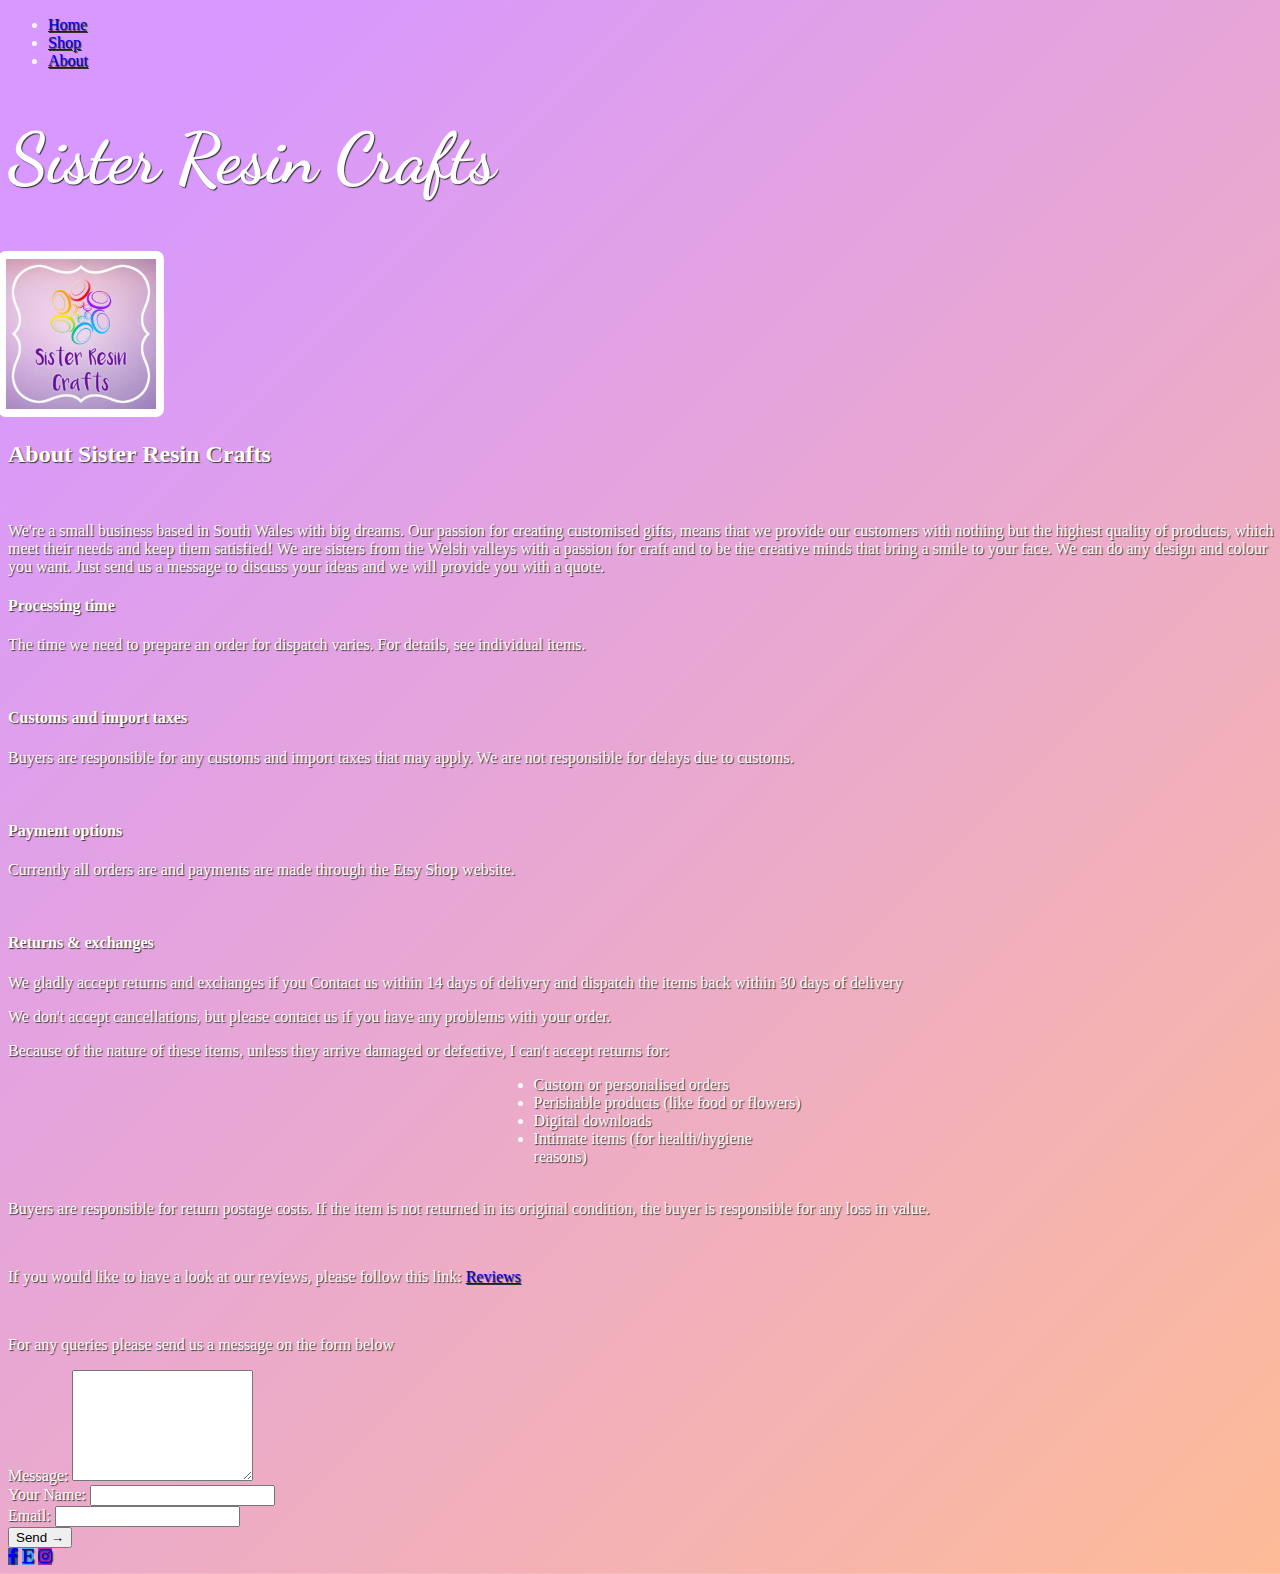
==== about.html @ 74ef3539 "I have added a form to the about page" ====
<!DOCTYPE html>
<html lang="en">

<head>
    <meta charset="UTF-8">
    <meta http-equiv="X-UA-Compatible" content="IE=edge">
    <meta name="viewport" content="width=device-width, initial-scale=1.0">
    <link rel="stylesheet" href="form.css" >
    <href="https: //cdnjs.cloudflare.com/ajax/libs/font-awesome/4.7.0/css/font-awesome.min.css">
        <link rel="preconnect" href="https://fonts.googleapis.com">
        <link rel="preconnect" href="https://fonts.gstatic.com" crossorigin>
        <link rel="stylesheet" href="https://use.fontawesome.com/releases/v5.6.3/css/all.css">
        <link rel="stylesheet" href="https://stackpath.bootstrapcdn.com/bootstrap/4.1.3/css/bootstrap.min.css"
            integrity="sha384-MCw98/SFnGE8fJT3GXwEOngsV7Zt27NXFoaoApmYm81iuXoPkFOJwJ8ERdknLPMO" crossorigin="anonymous">
        <link rel="stylesheet" href="assets/css/style.css">
        <href="https:
            //fonts.googleapis.com/css2?family=Noto+Sans+TC:wght@100&family=Pacifico&family=Smooch&display=swap"
            rel="stylesheet">
            </href>
            
            <link href="https://fonts.googleapis.com/css2?family=Dancing+Script:wght@500&display=swap" rel="stylesheet">

            <title>Sister Resin Craft</title>
</head>

<body>
    <div class="img-fluid">
    </div>
    <header>
        <!-- Navbar -->

        <nav class=" navbar navbar-expand-sm bg-light">
            
            <ul class="navbar-nav">
                        <li class="nav-item active">
                            <a class="nav-link" aria-current="page" href="index.html">Home</a>
                        </li>
                        <li class="nav-item">
                            <a class="nav-link" href="shop.html">Shop</a>
                        </li>
                        <li class="nav-item">
                            <a class="nav-link" href="about.html">About</a>
                        </li>
                    </ul>
                
        </nav>
        <!-- Navbar -->

        <!-- name and logo -->
        <div class="container-fluid p-5 text-center businessname">
            <h1 class="mb-3">Sister Resin Crafts</h1>
            <div class="logo img-fluid">
                <img class="img-responsive" src="assets/images/sisfb.jpg" alt="sisterresincraft" width="150"
                    height="150">
            </div>
        </div>
    </header>
    <section>
        <!--  About -->
        <div class="container-fluid text-center about">
            <h2>About Sister Resin Crafts</h2>
            <br>
            <p>We're a small business based in South Wales with big dreams. Our passion for creating customised gifts, means that we provide our customers with nothing but the highest quality of products, which meet their needs and keep them satisfied!

                We are sisters from the Welsh valleys with a passion for craft and to be the creative minds that bring a smile to your face. 
                
                We can do any design and colour you want. Just send us a message to discuss your ideas and we will provide you with a quote.</p>
            <h4>Processing time</h4>
            <p>The time we need to prepare an order for dispatch varies. For details, see individual items.</p>
            <br>
            <h4>Customs and import taxes</h4>
            <p>Buyers are responsible for any customs and import taxes that may apply. We are not responsible for delays
                due to customs.</p>
            <br>
            <h4>Payment options</h4>
            <p>Currently all orders are and payments are made through the Etsy Shop website. </p>
            <br>
            <h4>Returns & exchanges</h4>
            <p>We gladly accept returns and exchanges if you Contact us within 14 days of delivery and dispatch the
                items back within 30 days of delivery</p>
            <p>We don't accept cancellations, but please contact us if you have any problems with your order.</p>
            <p>Because of the nature of these items, unless they arrive damaged or defective, I can't accept returns
                for:</p>
            <ul>
                <li>Custom or personalised orders</li>
                <li>Perishable products (like food or flowers)</li>
                <li>Digital downloads</li>
                <li>Intimate items (for health/hygiene reasons)</li>
            </ul>
            <br>
            <p>Buyers are responsible for return postage costs. If the item is not returned in its original condition,
                the buyer is responsible for any loss in value.</p>
            <br>
            <p>If you would like to have a look at our reviews, please follow this link:
                <a href="https://www.etsy.com/uk/shop/SistersResinCrafts#reviews" target="_blank">Reviews</a></p>
             <br>
             <p>For any queries please send us a message on the form below</p> 
              
             <!--  form,  the code I used was from http://reusableforms.com/d/e1/bootstrap-contact-form-send-email-->
             <div class="justify-content-center row" >
                <div class="col-md-4 col-md-offset-3" id="form_container">
                    <form role="form" method="post" id="reused_form">

                        <div class="justify-content-center row">
                            <div class=" col-sm-12 form-group ">
                                <label for="message">
                                    Message:</label>
                                <textarea class="form-control" type="textarea" name="message" id="message" maxlength="6000" rows="7"></textarea>
                            </div>
                        </div>
                        <div class="row">
                            <div class="justify-content-center col-sm-6 form-group">
                                <label for="name">
                                    Your Name:</label>
                                <input type="text" class="form-control" id="name" name="name" required>
                            </div>
                            <div class="col-sm-6 form-group">
                                <label for="email">
                                    Email:</label>
                                <input type="email" class="form-control" id="email" name="email" required>
                            </div>
                        </div>
            
            
                        <div class="row">
                            <div class="col-sm-12 form-group">
                                <button type="submit" class="btn btn-lg btn-default pull-right" >Send →</button>
                            </div>
                        </div>
            
                    </form>
        </div>
    </section>
    <footer class="bg-light text-center text-white">

        <div class="container p-1 pb-0">
            <!--  Social media -->
            <section class="mb-4">
                <a class="btn btn-primary btn-floating m-1" style="background-color: #3b5998;"
                    href="https://www.facebook.com/pg/sisterresincrafts" target="_blank" alt="facebook" role="button"><i
                        class="fab fa-facebook-f"></i></a>
                <a class="btn btn-primary btn-floating m-1" style="background-color: #55acee;"
                    href="https://www.etsy.com/shop/SisterResinCrafts" target="_blank" role="button"><i
                        class="fab fa-etsy"></i></a>
                <a class="btn btn-primary btn-floating m-1" style="background-color: #ac2bac;"
                    href="https://www.instagram.com/sisterresincrafts" target="_blank" role="button"><i
                        class="fab fa-instagram"></i></a>
        </div>

    </footer>
</body>

</html>
---- assets/css/style.css ----
@import url('https://fonts.googleapis.com/css?family=Roboto:100,200,300,400,500,600,700|Exo:100,200,300,400,500,600,700');

/*---------------------------------------body---------------------------*/
body {
    height: auto;
    width: 100%;
    padding: 0;
    color: #FFF;
    text-shadow: 1px 1px 1px #333;
    background-image: linear-gradient(135deg, #9f05ff69 10%, #fd5e086b 100%);
    background-repeat: no-repeat;
    background-position: center;
    background-size: cover;

}
/*-----------------------------------------Make Images Responsive------------*/
.img-fluid {
  max-width: 100%;
  height: auto;
  width: 100% \9
}

/*-------------------------------------------Navigation Bar and Header-----------*/

.businessname h1 {

  font-family: 'Dancing Script', cursive;
  font-size: 70px;
}

.logo img {

  border-radius: 8px;
  margin-top: 3px;
  margin-left: -10px;
  border: 8px solid #fff;
}

.navbar ul li:hover {
  background-color: purple;
  transition: 1s;
}
/*-------------------------------------------featured-items-----------*/
.featured-items {
  font-size: 30px;
}

.productimages img {
  width: 300px; 
  height: 300px;
  object-fit: cover;
}
/*-------------------------------------------About us-----------*/
.about ul  {
  max-width:21%;
    margin: auto;
    text-align: left;
}
/*-------------------------------------------Shop-----------*/
.coasters img {
  width: 200px; 
  height: 200px;
  object-fit: cover;
  
}

/*-------------------------------media queries------------------------*/

@media screen and (max-width: 920px) {

header {
  padding-left: -20;
}
.businessname h1 {
font-size: 30px;
margin-right: 30px;

}
.logo img {
  height: 90px;
  width: 90px;
  margin-right: 20px;
}
.welcome-message h5{
  font-size: 8px;
  }
  .welcome-message {
    margin-left: 1px;
  }
  .featured-items {
    font-size: 20px;
    margin-right: 30px;
}
.productimages img {
  width: 100px; 
  height: 100px;
  object-fit: cover;
  
}
.productimages {
  font-size: 20px;
}
.productimages h5 {
  font-size: 10px;
}
.about p{
  font-size: 10px;
}
.about ul{
  max-width:100%;
    margin: auto;
    text-align: left;
}
.about ul li{
  font-size: 10px;
}
.coasters img {
  width: 60px; 
  height: 60px;
}
.items h5 {
  font-size: 10px;
}
.caption {
  font-size: 8px
}

}
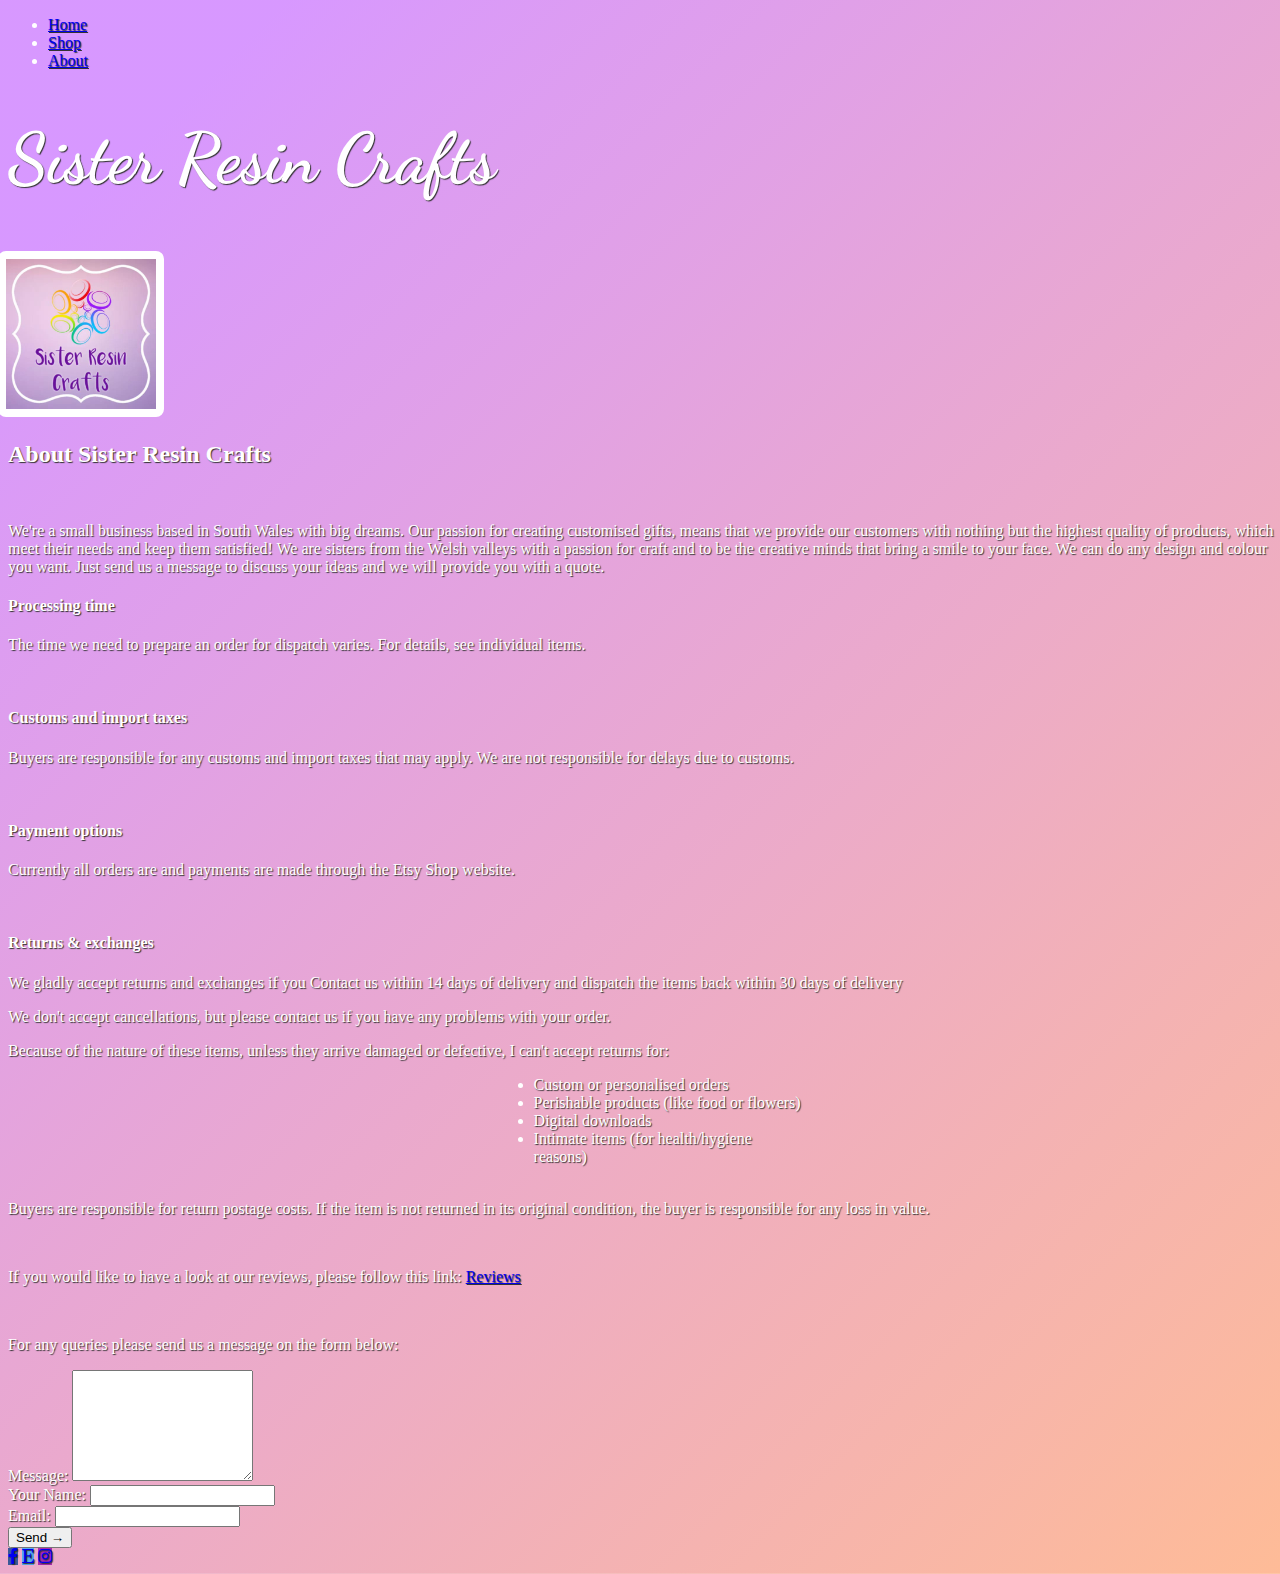
==== commit 2cc65ffb: "site 90% completed" ====
--- a/about.html
+++ b/about.html
@@ -5,7 +5,7 @@
     <meta charset="UTF-8">
     <meta http-equiv="X-UA-Compatible" content="IE=edge">
     <meta name="viewport" content="width=device-width, initial-scale=1.0">
-    <link rel="stylesheet" href="form.css" >
+    <link rel="stylesheet" href="form.css">
     <href="https: //cdnjs.cloudflare.com/ajax/libs/font-awesome/4.7.0/css/font-awesome.min.css">
         <link rel="preconnect" href="https://fonts.googleapis.com">
         <link rel="preconnect" href="https://fonts.gstatic.com" crossorigin>
@@ -17,7 +17,7 @@
             //fonts.googleapis.com/css2?family=Noto+Sans+TC:wght@100&family=Pacifico&family=Smooch&display=swap"
             rel="stylesheet">
             </href>
-            
+
             <link href="https://fonts.googleapis.com/css2?family=Dancing+Script:wght@500&display=swap" rel="stylesheet">
 
             <title>Sister Resin Craft</title>
@@ -30,19 +30,19 @@
         <!-- Navbar -->
 
         <nav class=" navbar navbar-expand-sm bg-light">
-            
+
             <ul class="navbar-nav">
-                        <li class="nav-item active">
-                            <a class="nav-link" aria-current="page" href="index.html">Home</a>
-                        </li>
-                        <li class="nav-item">
-                            <a class="nav-link" href="shop.html">Shop</a>
-                        </li>
-                        <li class="nav-item">
-                            <a class="nav-link" href="about.html">About</a>
-                        </li>
-                    </ul>
-                
+                <li class="nav-item active">
+                    <a class="nav-link" aria-current="page" href="index.html">Home</a>
+                </li>
+                <li class="nav-item">
+                    <a class="nav-link" href="shop.html">Shop</a>
+                </li>
+                <li class="nav-item">
+                    <a class="nav-link" href="about.html">About</a>
+                </li>
+            </ul>
+
         </nav>
         <!-- Navbar -->
 
@@ -60,11 +60,15 @@
         <div class="container-fluid text-center about">
             <h2>About Sister Resin Crafts</h2>
             <br>
-            <p>We're a small business based in South Wales with big dreams. Our passion for creating customised gifts, means that we provide our customers with nothing but the highest quality of products, which meet their needs and keep them satisfied!
+            <p>We're a small business based in South Wales with big dreams. Our passion for creating customised gifts,
+                means that we provide our customers with nothing but the highest quality of products, which meet their
+                needs and keep them satisfied!
 
-                We are sisters from the Welsh valleys with a passion for craft and to be the creative minds that bring a smile to your face. 
-                
-                We can do any design and colour you want. Just send us a message to discuss your ideas and we will provide you with a quote.</p>
+                We are sisters from the Welsh valleys with a passion for craft and to be the creative minds that bring a
+                smile to your face.
+
+                We can do any design and colour you want. Just send us a message to discuss your ideas and we will
+                provide you with a quote.</p>
             <h4>Processing time</h4>
             <p>The time we need to prepare an order for dispatch varies. For details, see individual items.</p>
             <br>
@@ -93,58 +97,62 @@
             <br>
             <p>If you would like to have a look at our reviews, please follow this link:
                 <a href="https://www.etsy.com/uk/shop/SistersResinCrafts#reviews" target="_blank">Reviews</a></p>
-             <br>
-             <p>For any queries please send us a message on the form below</p> 
-              
-             <!--  form,  the code I used was from http://reusableforms.com/d/e1/bootstrap-contact-form-send-email-->
-             <div class="justify-content-center row" >
-                <div class="col-md-4 col-md-offset-3" id="form_container">
-                    <form role="form" method="post" id="reused_form">
+            <br>
+            <p>For any queries please send us a message on the form below:</p>
+        </div>
+        <!--  form,  the code I used was from http://reusableforms.com/d/e1/bootstrap-contact-form-send-email-->
+        <div class="justify-content-center row">
+            <div class="col-md-4 col-md-offset-3" id="form_container">
+                <form role="form" method="post" id="reused_form">
 
-                        <div class="justify-content-center row">
-                            <div class=" col-sm-12 form-group ">
-                                <label for="message">
-                                    Message:</label>
-                                <textarea class="form-control" type="textarea" name="message" id="message" maxlength="6000" rows="7"></textarea>
-                            </div>
+                    <div class="justify-content-center row">
+                        <div class=" col-sm-12 form-group ">
+                            <label for="message">
+                                Message:</label>
+                            <textarea class="form-control" type="textarea" name="message" id="message" maxlength="6000"
+                                rows="7"></textarea>
                         </div>
-                        <div class="row">
-                            <div class="justify-content-center col-sm-6 form-group">
-                                <label for="name">
-                                    Your Name:</label>
-                                <input type="text" class="form-control" id="name" name="name" required>
-                            </div>
-                            <div class="col-sm-6 form-group">
-                                <label for="email">
-                                    Email:</label>
-                                <input type="email" class="form-control" id="email" name="email" required>
-                            </div>
+                    </div>
+                    <div class="row">
+                        <div class="justify-content-center col-sm-6 form-group">
+                            <label for="name">
+                                Your Name:</label>
+                            <input type="text" class="form-control" id="name" name="name" required>
                         </div>
-            
-            
-                        <div class="row">
-                            <div class="col-sm-12 form-group">
-                                <button type="submit" class="btn btn-lg btn-default pull-right" >Send →</button>
-                            </div>
+                        <div class="col-sm-6 form-group">
+                            <label for="email">
+                                Email:</label>
+                            <input type="email" class="form-control" id="email" name="email" required>
                         </div>
-            
-                    </form>
+                    </div>
+
+
+                    <div class="row">
+                        <div class="col-sm-12 form-group">
+                            <button type="submit" class="btn btn-lg btn-default pull-right">Send →</button>
+                        </div>
+                    </div>
+
+                </form>
+            </div>
         </div>
+
+
     </section>
     <footer class="bg-light text-center text-white">
 
         <div class="container p-1 pb-0">
             <!--  Social media -->
-            <section class="mb-4">
-                <a class="btn btn-primary btn-floating m-1" style="background-color: #3b5998;"
-                    href="https://www.facebook.com/pg/sisterresincrafts" target="_blank" alt="facebook" role="button"><i
-                        class="fab fa-facebook-f"></i></a>
-                <a class="btn btn-primary btn-floating m-1" style="background-color: #55acee;"
-                    href="https://www.etsy.com/shop/SisterResinCrafts" target="_blank" role="button"><i
-                        class="fab fa-etsy"></i></a>
-                <a class="btn btn-primary btn-floating m-1" style="background-color: #ac2bac;"
-                    href="https://www.instagram.com/sisterresincrafts" target="_blank" role="button"><i
-                        class="fab fa-instagram"></i></a>
+
+            <a class="btn btn-primary btn-floating m-1" style="background-color: #3b5998;"
+                href="https://www.facebook.com/pg/sisterresincrafts" target="_blank" alt="facebook" role="button"><i
+                    class="fab fa-facebook-f"></i></a>
+            <a class="btn btn-primary btn-floating m-1" style="background-color: #55acee;"
+                href="https://www.etsy.com/shop/SisterResinCrafts" target="_blank" role="button"><i
+                    class="fab fa-etsy"></i></a>
+            <a class="btn btn-primary btn-floating m-1" style="background-color: #ac2bac;"
+                href="https://www.instagram.com/sisterresincrafts" target="_blank" role="button"><i
+                    class="fab fa-instagram"></i></a>
         </div>
 
     </footer>
--- a/assets/css/style.css
+++ b/assets/css/style.css
@@ -17,7 +17,7 @@
 .img-fluid {
   max-width: 100%;
   height: auto;
-  width: 100% \9
+  width: 100%;
 }
 
 /*-------------------------------------------Navigation Bar and Header-----------*/
@@ -68,9 +68,6 @@
 
 @media screen and (max-width: 920px) {
 
-header {
-  padding-left: -20;
-}
 .businessname h1 {
 font-size: 30px;
 margin-right: 30px;
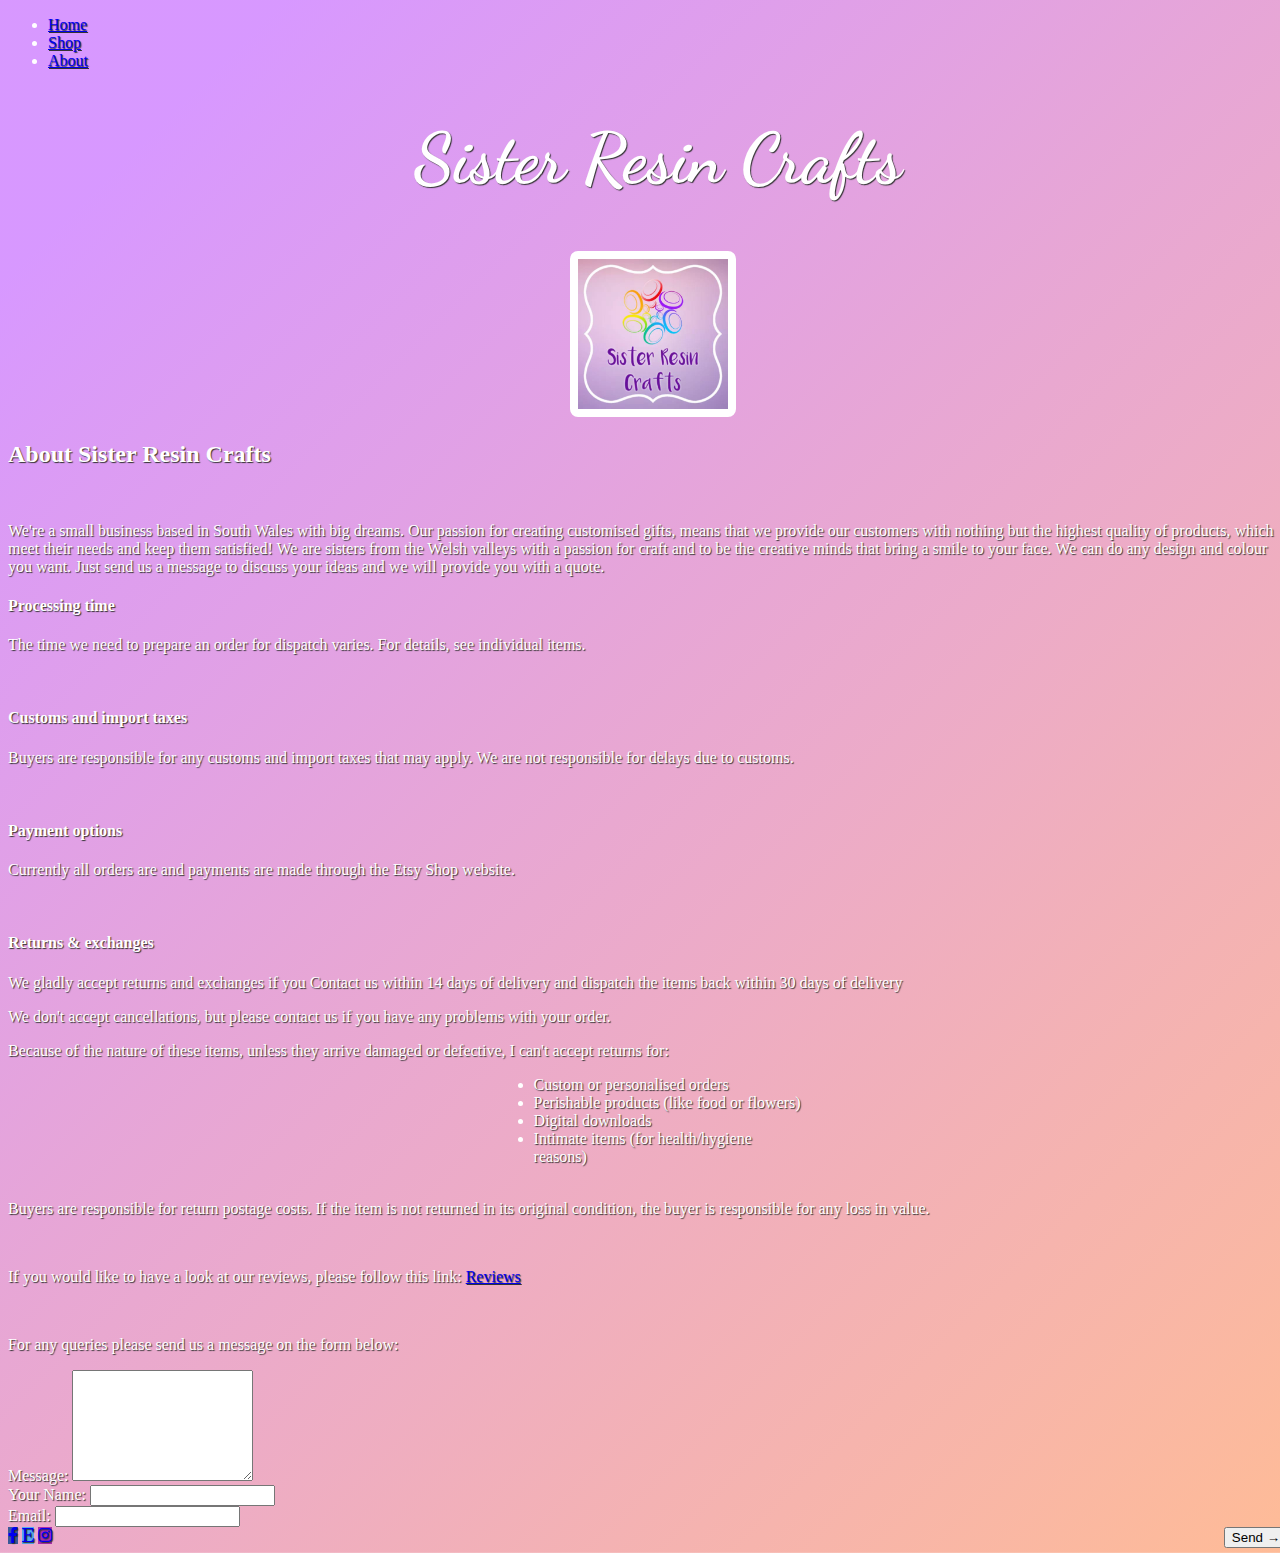
==== commit 7e67f002: "shop page completed with errors corrected" ====
--- a/about.html
+++ b/about.html
@@ -6,21 +6,20 @@
     <meta http-equiv="X-UA-Compatible" content="IE=edge">
     <meta name="viewport" content="width=device-width, initial-scale=1.0">
     <link rel="stylesheet" href="form.css">
-    <href="https: //cdnjs.cloudflare.com/ajax/libs/font-awesome/4.7.0/css/font-awesome.min.css">
-        <link rel="preconnect" href="https://fonts.googleapis.com">
-        <link rel="preconnect" href="https://fonts.gstatic.com" crossorigin>
-        <link rel="stylesheet" href="https://use.fontawesome.com/releases/v5.6.3/css/all.css">
-        <link rel="stylesheet" href="https://stackpath.bootstrapcdn.com/bootstrap/4.1.3/css/bootstrap.min.css"
-            integrity="sha384-MCw98/SFnGE8fJT3GXwEOngsV7Zt27NXFoaoApmYm81iuXoPkFOJwJ8ERdknLPMO" crossorigin="anonymous">
-        <link rel="stylesheet" href="assets/css/style.css">
-        <href="https:
-            //fonts.googleapis.com/css2?family=Noto+Sans+TC:wght@100&family=Pacifico&family=Smooch&display=swap"
-            rel="stylesheet">
-            </href>
+    <link rel="stylesheet" href="https://cdnjs.cloudflare.com/ajax/libs/font-awesome/4.7.0/css/font-awesome.min.css">
+    <link rel="preconnect" href="https://fonts.googleapis.com">
+    <link rel="preconnect" href="https://fonts.gstatic.com" crossorigin>
+    <link rel="stylesheet" href="https://use.fontawesome.com/releases/v5.6.3/css/all.css">
+    <link rel="stylesheet" href="https://stackpath.bootstrapcdn.com/bootstrap/4.1.3/css/bootstrap.min.css"
+        integrity="sha384-MCw98/SFnGE8fJT3GXwEOngsV7Zt27NXFoaoApmYm81iuXoPkFOJwJ8ERdknLPMO" crossorigin="anonymous">
+    <link rel="stylesheet" href="assets/css/style.css">
+    <link href="https://fonts.googleapis.com/css2?family=Noto+Sans+TC:wght@100&family=Pacifico&family=Smooch&display=swap"
+        rel="stylesheet">
 
-            <link href="https://fonts.googleapis.com/css2?family=Dancing+Script:wght@500&display=swap" rel="stylesheet">
 
-            <title>Sister Resin Craft</title>
+    <link href="https://fonts.googleapis.com/css2?family=Dancing+Script:wght@500&display=swap" rel="stylesheet">
+
+    <title>Sister Resin Craft</title>
 </head>
 
 <body>
@@ -28,10 +27,9 @@
     </div>
     <header>
         <!-- Navbar -->
+        <nav class="navbar navbar-expand-sm bg-light">
 
-        <nav class=" navbar navbar-expand-sm bg-light">
-
-            <ul class="navbar-nav">
+            <ul class="navbar-nav d-flex flex-row">
                 <li class="nav-item active">
                     <a class="nav-link" aria-current="page" href="index.html">Home</a>
                 </li>
@@ -55,6 +53,7 @@
             </div>
         </div>
     </header>
+
     <section>
         <!--  About -->
         <div class="container-fluid text-center about">
--- a/assets/css/style.css
+++ b/assets/css/style.css
@@ -22,17 +22,20 @@
 
 /*-------------------------------------------Navigation Bar and Header-----------*/
 
+.businessname {
+ text-align: center;
+}
 .businessname h1 {
-
   font-family: 'Dancing Script', cursive;
   font-size: 70px;
+  margin-left: 20px;
 }
 
 .logo img {
 
   border-radius: 8px;
   margin-top: 3px;
-  margin-left: -10px;
+  margin-left: 10px;
   border: 8px solid #fff;
 }
 
@@ -63,63 +66,82 @@
   object-fit: cover;
   
 }
+.shop {
+  margin-top: 20px;
+}
 
 /*-------------------------------media queries------------------------*/
 
 @media screen and (max-width: 920px) {
 
-.businessname h1 {
-font-size: 30px;
-margin-right: 30px;
+  .navbar {
+    height:40px;
+  }
+  .businessname h1 {
+  font-size: 30px;
+  margin-right: 30px;
 
-}
-.logo img {
-  height: 90px;
-  width: 90px;
-  margin-right: 20px;
-}
-.welcome-message h5{
-  font-size: 8px;
   }
-  .welcome-message {
-    margin-left: 1px;
+  .navbar ul li {
+    text-align: center;
+    width:100%;
+    padding:5px;
+    font-size: 12px;
+    
+    
   }
-  .featured-items {
+  .navbar ul li {
+    text-align: center;
+  }
+
+  .logo img {
+    height: 90px;
+    width: 90px;
+    margin-right: 20px;
+  }
+  .welcome-message h5{
+    font-size: 11px;
+    }
+    .welcome-message {
+      margin-left: 1px;
+    }
+    .featured-items {
+      font-size: 20px;
+      margin-right: 30px;
+  }
+  .productimages img {
+    width: 100px; 
+    height: 100px;
+    object-fit: cover;
+    
+  }
+  .productimages {
     font-size: 20px;
-    margin-right: 30px;
-}
-.productimages img {
-  width: 100px; 
-  height: 100px;
-  object-fit: cover;
+  }
+  .productimages h5 {
+    font-size: 10px;
+  }
+  .about p{
+    font-size: 10px;
+  }
+  .about ul{
+    max-width:100%;
+      margin: auto;
+      text-align: left;
+  }
+  .about ul li{
+    font-size: 10px;
+  }
+  .coasters img {
+    width: 60px; 
+    height: 60px;
+    
+  }
+  .items h5 {
+    font-size: 10px;
+  }
+  .caption {
+    font-size: 8px
+  }
   
-}
-.productimages {
-  font-size: 20px;
-}
-.productimages h5 {
-  font-size: 10px;
-}
-.about p{
-  font-size: 10px;
-}
-.about ul{
-  max-width:100%;
-    margin: auto;
-    text-align: left;
-}
-.about ul li{
-  font-size: 10px;
-}
-.coasters img {
-  width: 60px; 
-  height: 60px;
-}
-.items h5 {
-  font-size: 10px;
-}
-.caption {
-  font-size: 8px
-}
-
-}+  }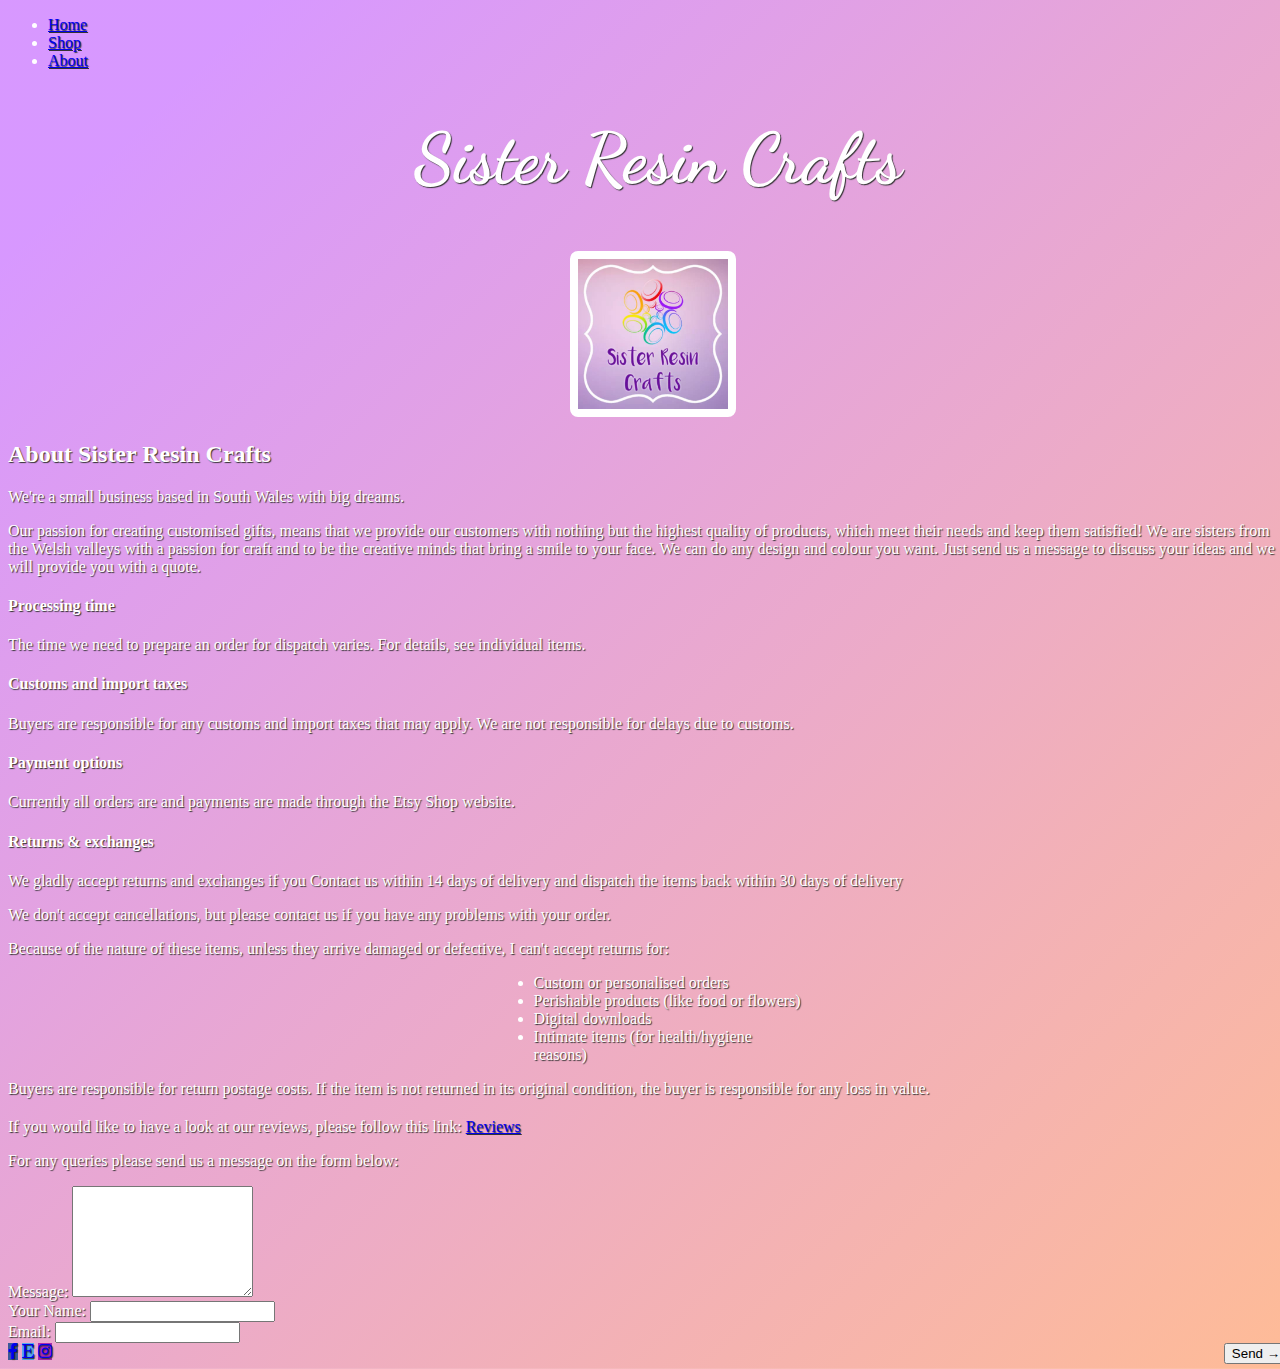
==== commit 4b9697b9: "updated error correction on the shop page" ====
--- a/about.html
+++ b/about.html
@@ -58,8 +58,8 @@
         <!--  About -->
         <div class="container-fluid text-center about">
             <h2>About Sister Resin Crafts</h2>
-            <br>
-            <p>We're a small business based in South Wales with big dreams. Our passion for creating customised gifts,
+            <div class="abouttext">
+            <p>We're a small business based in South Wales with big dreams.</p> <p>Our passion for creating customised gifts,
                 means that we provide our customers with nothing but the highest quality of products, which meet their
                 needs and keep them satisfied!
 
@@ -70,14 +70,17 @@
                 provide you with a quote.</p>
             <h4>Processing time</h4>
             <p>The time we need to prepare an order for dispatch varies. For details, see individual items.</p>
-            <br>
+        </div>
+        <div class="abouttext">
             <h4>Customs and import taxes</h4>
             <p>Buyers are responsible for any customs and import taxes that may apply. We are not responsible for delays
                 due to customs.</p>
-            <br>
+            </div>
+            <div class="abouttext">
             <h4>Payment options</h4>
             <p>Currently all orders are and payments are made through the Etsy Shop website. </p>
-            <br>
+            </div>
+            <div class="abouttext">
             <h4>Returns & exchanges</h4>
             <p>We gladly accept returns and exchanges if you Contact us within 14 days of delivery and dispatch the
                 items back within 30 days of delivery</p>
@@ -90,13 +93,15 @@
                 <li>Digital downloads</li>
                 <li>Intimate items (for health/hygiene reasons)</li>
             </ul>
-            <br>
+        
             <p>Buyers are responsible for return postage costs. If the item is not returned in its original condition,
                 the buyer is responsible for any loss in value.</p>
-            <br>
+            </div>
+                <div class="abouttext">
             <p>If you would like to have a look at our reviews, please follow this link:
                 <a href="https://www.etsy.com/uk/shop/SistersResinCrafts#reviews" target="_blank">Reviews</a></p>
-            <br>
+            </div>
+           
             <p>For any queries please send us a message on the form below:</p>
         </div>
         <!--  form,  the code I used was from http://reusableforms.com/d/e1/bootstrap-contact-form-send-email-->
--- a/assets/css/style.css
+++ b/assets/css/style.css
@@ -66,7 +66,7 @@
   object-fit: cover;
   
 }
-.shop {
+.abouttext {
   margin-top: 20px;
 }
 
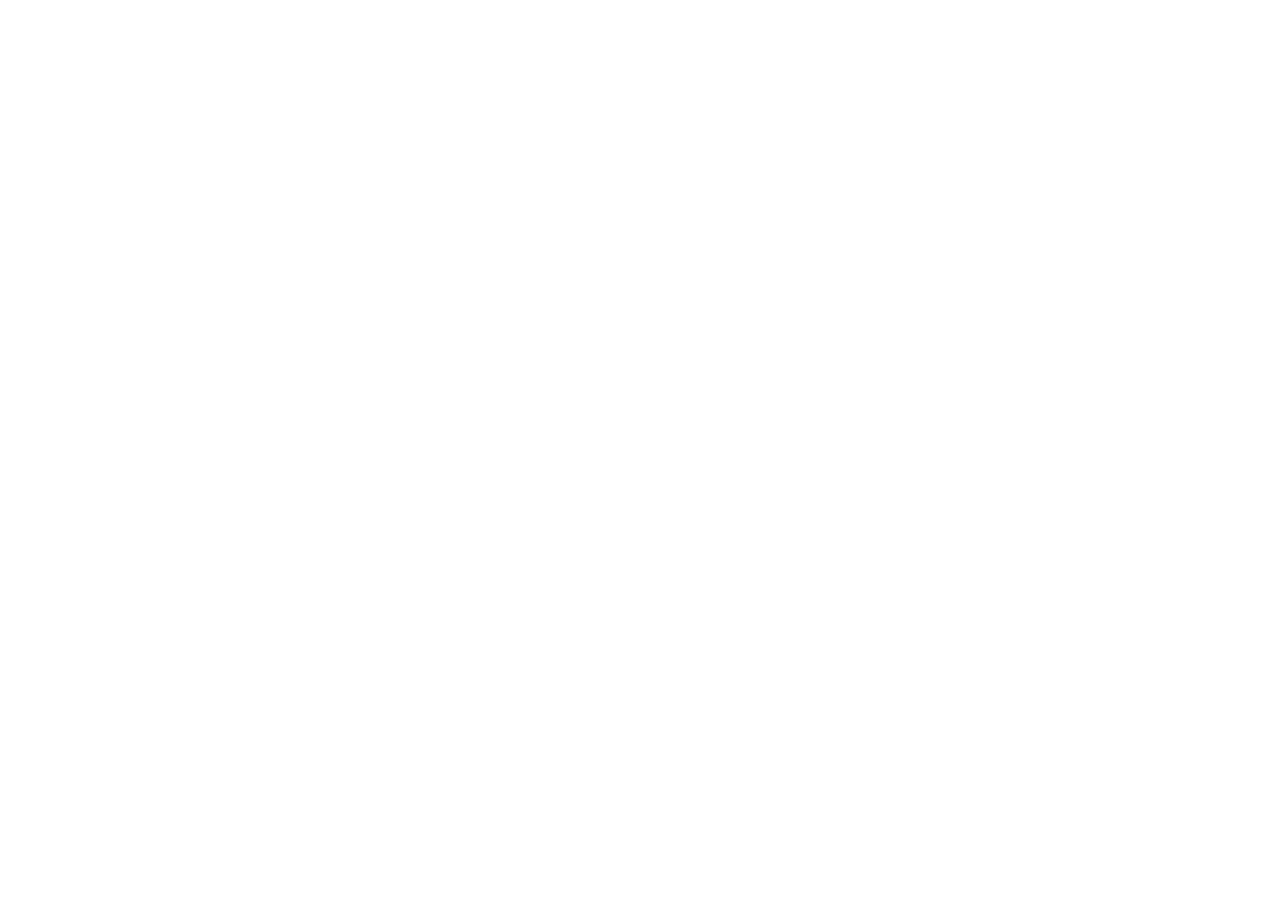
==== commit aa5880ff: "Restarted Project initial commit" ====
--- a/about.html
+++ b/about.html
@@ -22,144 +22,3 @@
     <title>Sister Resin Craft</title>
 </head>
 
-<body>
-    <div class="img-fluid">
-    </div>
-    <header>
-        <!-- Navbar -->
-        <nav class="navbar navbar-expand-sm bg-light">
-
-            <ul class="navbar-nav d-flex flex-row">
-                <li class="nav-item active">
-                    <a class="nav-link" aria-current="page" href="index.html">Home</a>
-                </li>
-                <li class="nav-item">
-                    <a class="nav-link" href="shop.html">Shop</a>
-                </li>
-                <li class="nav-item">
-                    <a class="nav-link" href="about.html">About</a>
-                </li>
-            </ul>
-
-        </nav>
-        <!-- Navbar -->
-
-        <!-- name and logo -->
-        <div class="container-fluid p-5 text-center businessname">
-            <h1 class="mb-3">Sister Resin Crafts</h1>
-            <div class="logo img-fluid">
-                <img class="img-responsive" src="assets/images/sisfb.jpg" alt="sisterresincraft" width="150"
-                    height="150">
-            </div>
-        </div>
-    </header>
-
-    <section>
-        <!--  About -->
-        <div class="container-fluid text-center about">
-            <h2>About Sister Resin Crafts</h2>
-            <div class="abouttext">
-            <p>We're a small business based in South Wales with big dreams.</p> <p>Our passion for creating customised gifts,
-                means that we provide our customers with nothing but the highest quality of products, which meet their
-                needs and keep them satisfied!
-
-                We are sisters from the Welsh valleys with a passion for craft and to be the creative minds that bring a
-                smile to your face.
-
-                We can do any design and colour you want. Just send us a message to discuss your ideas and we will
-                provide you with a quote.</p>
-            <h4>Processing time</h4>
-            <p>The time we need to prepare an order for dispatch varies. For details, see individual items.</p>
-        </div>
-        <div class="abouttext">
-            <h4>Customs and import taxes</h4>
-            <p>Buyers are responsible for any customs and import taxes that may apply. We are not responsible for delays
-                due to customs.</p>
-            </div>
-            <div class="abouttext">
-            <h4>Payment options</h4>
-            <p>Currently all orders are and payments are made through the Etsy Shop website. </p>
-            </div>
-            <div class="abouttext">
-            <h4>Returns & exchanges</h4>
-            <p>We gladly accept returns and exchanges if you Contact us within 14 days of delivery and dispatch the
-                items back within 30 days of delivery</p>
-            <p>We don't accept cancellations, but please contact us if you have any problems with your order.</p>
-            <p>Because of the nature of these items, unless they arrive damaged or defective, I can't accept returns
-                for:</p>
-            <ul>
-                <li>Custom or personalised orders</li>
-                <li>Perishable products (like food or flowers)</li>
-                <li>Digital downloads</li>
-                <li>Intimate items (for health/hygiene reasons)</li>
-            </ul>
-        
-            <p>Buyers are responsible for return postage costs. If the item is not returned in its original condition,
-                the buyer is responsible for any loss in value.</p>
-            </div>
-                <div class="abouttext">
-            <p>If you would like to have a look at our reviews, please follow this link:
-                <a href="https://www.etsy.com/uk/shop/SistersResinCrafts#reviews" target="_blank">Reviews</a></p>
-            </div>
-           
-            <p>For any queries please send us a message on the form below:</p>
-        </div>
-        <!--  form,  the code I used was from http://reusableforms.com/d/e1/bootstrap-contact-form-send-email-->
-        <div class="justify-content-center row">
-            <div class="col-md-4 col-md-offset-3" id="form_container">
-                <form role="form" method="post" id="reused_form">
-
-                    <div class="justify-content-center row">
-                        <div class=" col-sm-12 form-group ">
-                            <label for="message">
-                                Message:</label>
-                            <textarea class="form-control" type="textarea" name="message" id="message" maxlength="6000"
-                                rows="7"></textarea>
-                        </div>
-                    </div>
-                    <div class="row">
-                        <div class="justify-content-center col-sm-6 form-group">
-                            <label for="name">
-                                Your Name:</label>
-                            <input type="text" class="form-control" id="name" name="name" required>
-                        </div>
-                        <div class="col-sm-6 form-group">
-                            <label for="email">
-                                Email:</label>
-                            <input type="email" class="form-control" id="email" name="email" required>
-                        </div>
-                    </div>
-
-
-                    <div class="row">
-                        <div class="col-sm-12 form-group">
-                            <button type="submit" class="btn btn-lg btn-default pull-right">Send →</button>
-                        </div>
-                    </div>
-
-                </form>
-            </div>
-        </div>
-
-
-    </section>
-    <footer class="bg-light text-center text-white">
-
-        <div class="container p-1 pb-0">
-            <!--  Social media -->
-
-            <a class="btn btn-primary btn-floating m-1" style="background-color: #3b5998;"
-                href="https://www.facebook.com/pg/sisterresincrafts" target="_blank" alt="facebook" role="button"><i
-                    class="fab fa-facebook-f"></i></a>
-            <a class="btn btn-primary btn-floating m-1" style="background-color: #55acee;"
-                href="https://www.etsy.com/shop/SisterResinCrafts" target="_blank" role="button"><i
-                    class="fab fa-etsy"></i></a>
-            <a class="btn btn-primary btn-floating m-1" style="background-color: #ac2bac;"
-                href="https://www.instagram.com/sisterresincrafts" target="_blank" role="button"><i
-                    class="fab fa-instagram"></i></a>
-        </div>
-
-    </footer>
-</body>
-
-</html>--- a/assets/css/style.css
+++ b/assets/css/style.css
@@ -1,147 +1,2 @@
 @import url('https://fonts.googleapis.com/css?family=Roboto:100,200,300,400,500,600,700|Exo:100,200,300,400,500,600,700');
 
-/*---------------------------------------body---------------------------*/
-body {
-    height: auto;
-    width: 100%;
-    padding: 0;
-    color: #FFF;
-    text-shadow: 1px 1px 1px #333;
-    background-image: linear-gradient(135deg, #9f05ff69 10%, #fd5e086b 100%);
-    background-repeat: no-repeat;
-    background-position: center;
-    background-size: cover;
-
-}
-/*-----------------------------------------Make Images Responsive------------*/
-.img-fluid {
-  max-width: 100%;
-  height: auto;
-  width: 100%;
-}
-
-/*-------------------------------------------Navigation Bar and Header-----------*/
-
-.businessname {
- text-align: center;
-}
-.businessname h1 {
-  font-family: 'Dancing Script', cursive;
-  font-size: 70px;
-  margin-left: 20px;
-}
-
-.logo img {
-
-  border-radius: 8px;
-  margin-top: 3px;
-  margin-left: 10px;
-  border: 8px solid #fff;
-}
-
-.navbar ul li:hover {
-  background-color: purple;
-  transition: 1s;
-}
-/*-------------------------------------------featured-items-----------*/
-.featured-items {
-  font-size: 30px;
-}
-
-.productimages img {
-  width: 300px; 
-  height: 300px;
-  object-fit: cover;
-}
-/*-------------------------------------------About us-----------*/
-.about ul  {
-  max-width:21%;
-    margin: auto;
-    text-align: left;
-}
-/*-------------------------------------------Shop-----------*/
-.coasters img {
-  width: 200px; 
-  height: 200px;
-  object-fit: cover;
-  
-}
-.abouttext {
-  margin-top: 20px;
-}
-
-/*-------------------------------media queries------------------------*/
-
-@media screen and (max-width: 920px) {
-
-  .navbar {
-    height:40px;
-  }
-  .businessname h1 {
-  font-size: 30px;
-  margin-right: 30px;
-
-  }
-  .navbar ul li {
-    text-align: center;
-    width:100%;
-    padding:5px;
-    font-size: 12px;
-    
-    
-  }
-  .navbar ul li {
-    text-align: center;
-  }
-
-  .logo img {
-    height: 90px;
-    width: 90px;
-    margin-right: 20px;
-  }
-  .welcome-message h5{
-    font-size: 11px;
-    }
-    .welcome-message {
-      margin-left: 1px;
-    }
-    .featured-items {
-      font-size: 20px;
-      margin-right: 30px;
-  }
-  .productimages img {
-    width: 100px; 
-    height: 100px;
-    object-fit: cover;
-    
-  }
-  .productimages {
-    font-size: 20px;
-  }
-  .productimages h5 {
-    font-size: 10px;
-  }
-  .about p{
-    font-size: 10px;
-  }
-  .about ul{
-    max-width:100%;
-      margin: auto;
-      text-align: left;
-  }
-  .about ul li{
-    font-size: 10px;
-  }
-  .coasters img {
-    width: 60px; 
-    height: 60px;
-    
-  }
-  .items h5 {
-    font-size: 10px;
-  }
-  .caption {
-    font-size: 8px
-  }
-  
-  }